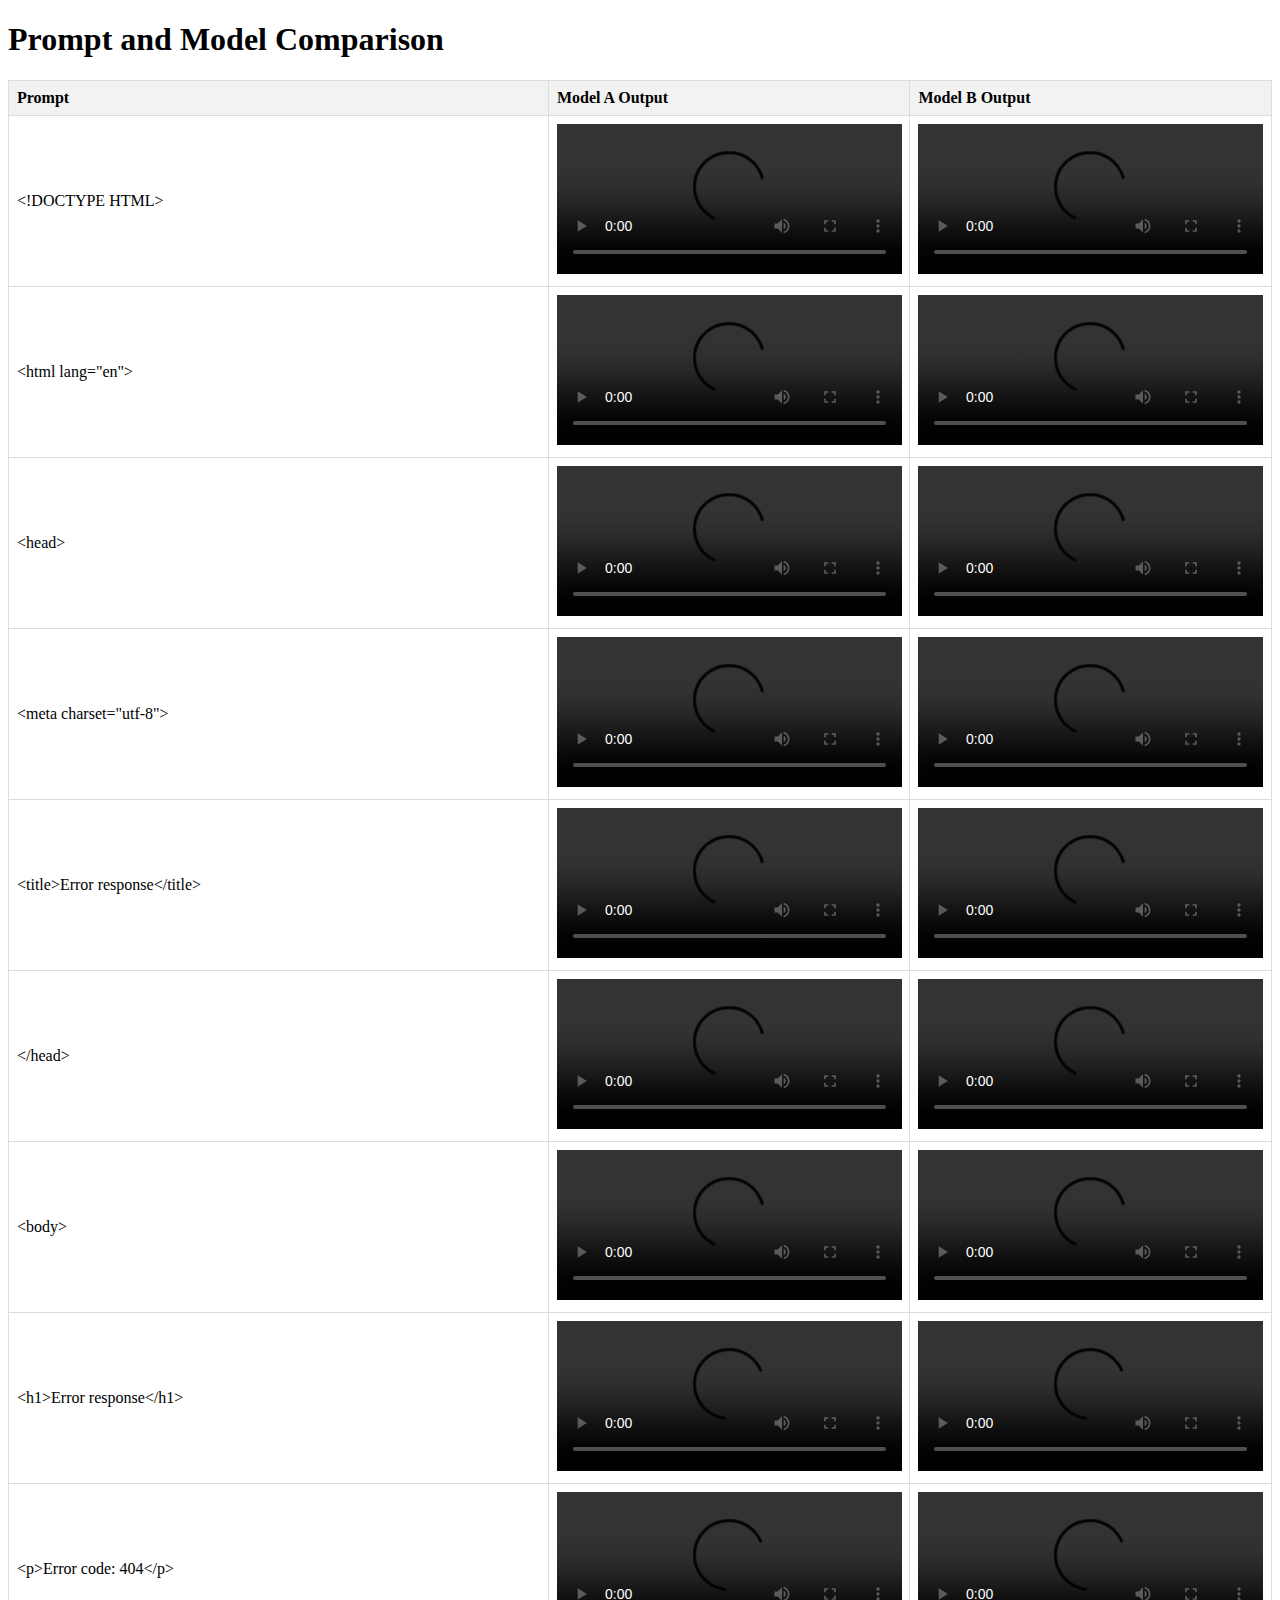
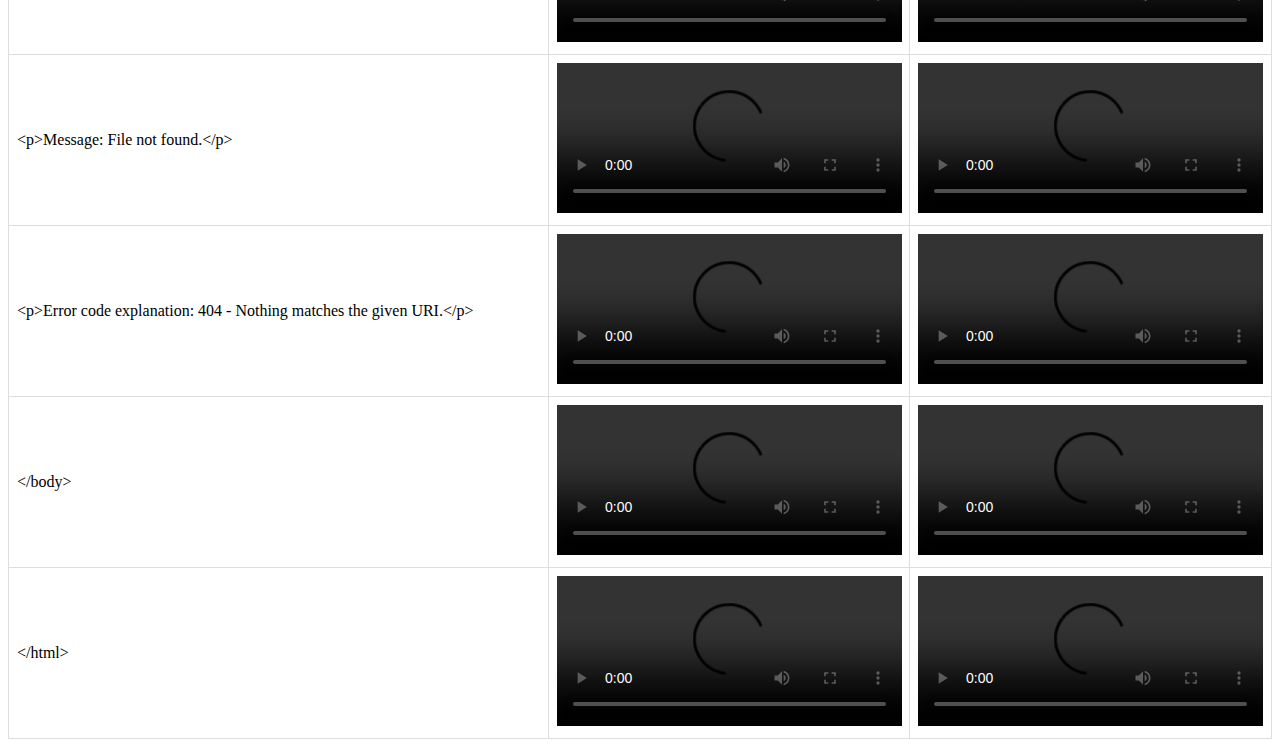
==== ui/index.html @ 94eeffac "ui + assets" ====
<!DOCTYPE html>
<html lang="en">
<head>
    <meta charset="UTF-8">
    <meta name="viewport" content="width=device-width, initial-scale=1.0">
    <title>Prompt and Model Comparison</title>
    <style>
        table {
            width: 100%;
            border-collapse: collapse;
        }
        th, td {
            border: 1px solid #ddd;
            padding: 8px;
            text-align: left;
        }
        th {
            background-color: #f2f2f2;
        }
        video {
            width: 100%;
            height: auto;
        }
    </style>
</head>
<body>
    <h1>Prompt and Model Comparison</h1>
    <table>
        <thead>
            <tr>
                <th>Prompt</th>
                <th>Model A Output</th>
                <th>Model B Output</th>
            </tr>
        </thead>
        <tbody id="table-body">
            <!-- Table rows will be added here by JavaScript -->
        </tbody>
    </table>
    <script src="app.js"></script>
</body>
</html>
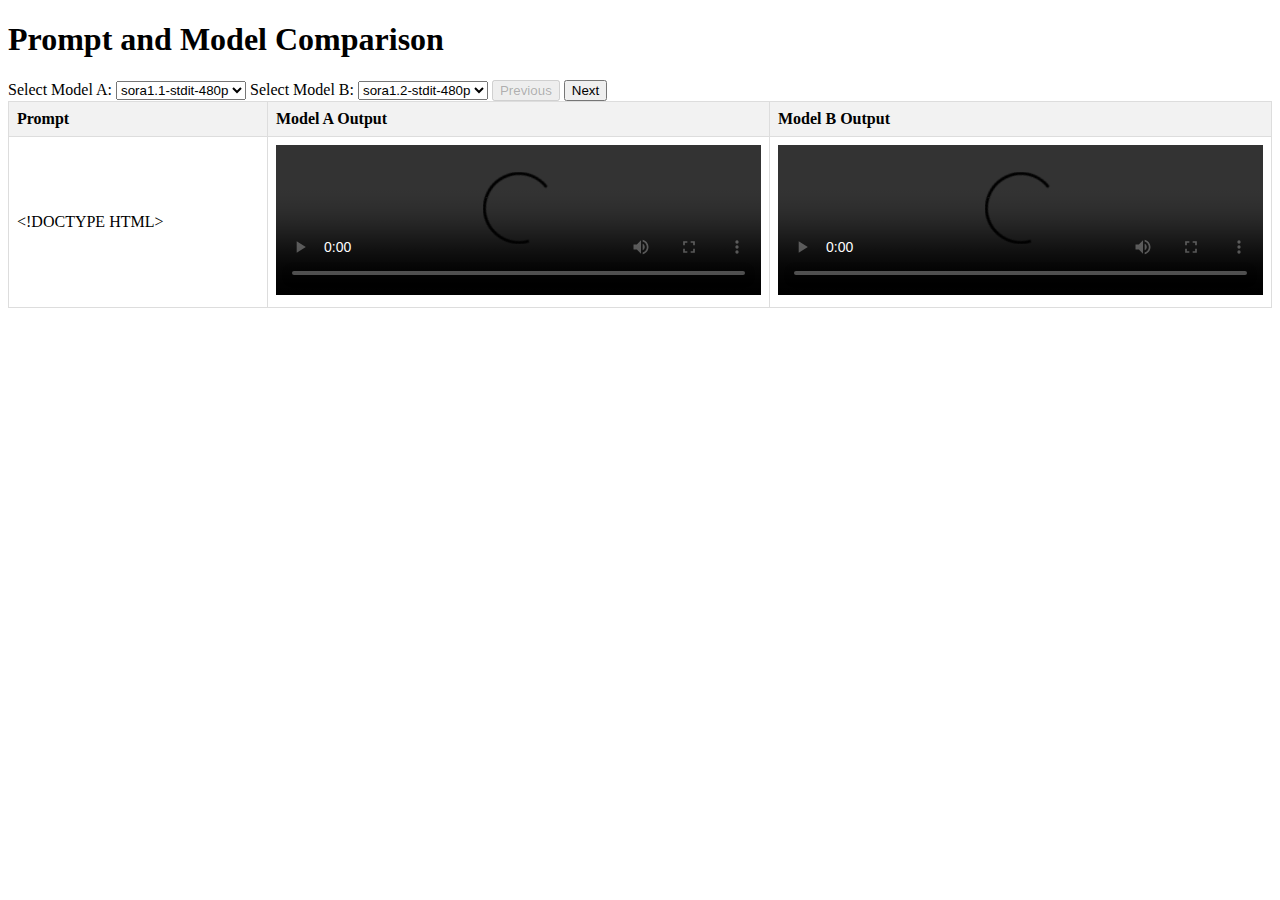
==== commit c24439de: "fix prompt html, vid by vid UI, model selection" ====
--- a/ui/index.html
+++ b/ui/index.html
@@ -25,12 +25,30 @@
 </head>
 <body>
     <h1>Prompt and Model Comparison</h1>
+
+    <label for="modelA-select">Select Model A:</label>
+    <select id="modelA-select">
+        <option value="sora1.1-stdit-480p">sora1.1-stdit-480p</option>
+        <option value="sora1.2-stdit-480p">sora1.2-stdit-480p</option>
+        <option value="sora1.2-stdit-720p">sora1.2-stdit-720p</option>
+    </select>
+
+    <label for="modelB-select">Select Model B:</label>
+    <select id="modelB-select">
+        <option value="sora1.1-stdit-480p">sora1.1-stdit-480p</option>
+        <option value="sora1.2-stdit-480p" selected>sora1.2-stdit-480p</option>
+        <option value="sora1.2-stdit-720p">sora1.2-stdit-720p</option>
+    </select>
+
+    <button id="prev-button" disabled>Previous</button>
+    <button id="next-button" disabled>Next</button>
+
     <table>
         <thead>
             <tr>
                 <th>Prompt</th>
-                <th>Model A Output</th>
-                <th>Model B Output</th>
+                <th id="modelA-header">Model A Output</th>
+                <th id="modelB-header">Model B Output</th>
             </tr>
         </thead>
         <tbody id="table-body">
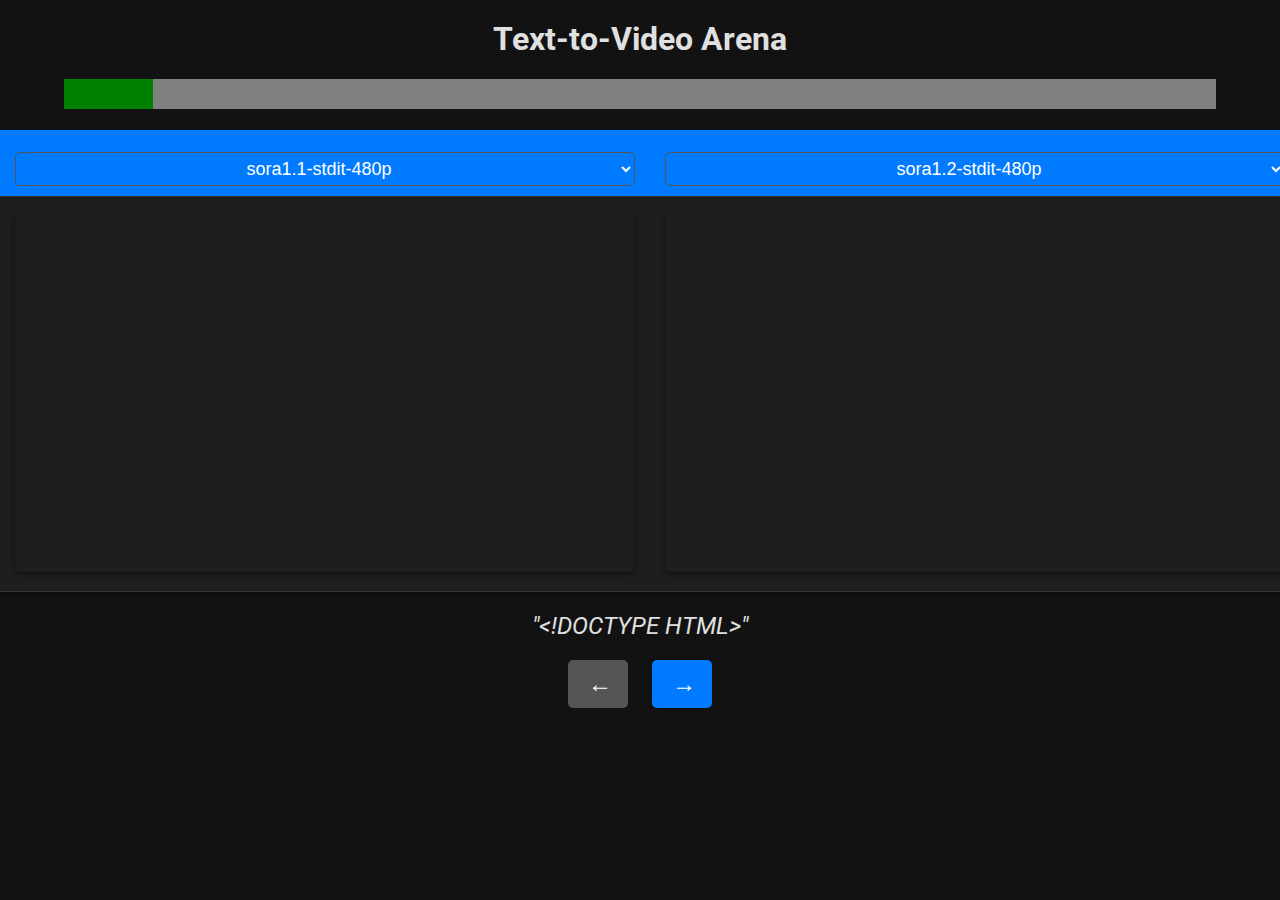
==== commit b6d3828a: "functional arena app" ====
--- a/ui/index.html
+++ b/ui/index.html
@@ -1,60 +1,374 @@
 <!DOCTYPE html>
 <html lang="en">
+
 <head>
     <meta charset="UTF-8">
     <meta name="viewport" content="width=device-width, initial-scale=1.0">
-    <title>Prompt and Model Comparison</title>
+    <title>TextToVideo Arena</title>
+    <link href="https://fonts.googleapis.com/css2?family=Roboto:wght@400;500&display=swap" rel="stylesheet">
     <style>
+        body {
+            font-family: 'Roboto', sans-serif;
+            margin: 0;
+            padding: 0;
+            background-color: #121212;
+            color: #e0e0e0;
+        }
+
+        h1 {
+            text-align: center;
+            margin-top: 20px;
+            color: #e0e0e0;
+        }
+
         table {
+            width: 90%;
+            margin: 20px auto;
+            border-collapse: collapse;
+            background-color: #1e1e1e;
+            box-shadow: 0 2px 5px rgba(0, 0, 0, 0.5);
+        }
+
+        th,
+        td {
+            padding: 15px;
+            text-align: center;
+            border-bottom: 1px solid #333;
+            vertical-align: top;
+        }
+
+        th {
+            background-color: #007bff;
+            color: #fff;
+            text-transform: uppercase;
+            font-size: 32px;
+            position: relative;
+            padding-bottom: 10px;
+        }
+
+        th select {
+            margin-top: 5px;
+            padding: 5px;
+            border-radius: 5px;
+            border: 1px solid #555;
+            font-size: 18px;
+            background-color: #007bff;
+            color: #fff;
+            cursor: pointer;
             width: 100%;
-            border-collapse: collapse;
-        }
-        th, td {
-            border: 1px solid #ddd;
-            padding: 8px;
-            text-align: left;
-        }
-        th {
-            background-color: #f2f2f2;
-        }
+            box-sizing: border-box;
+            text-align: center;
+            text-align-last: center;
+        }
+
+        tbody tr:hover {
+            background-color: #2a2a2a;
+        }
+
         video {
+            width: 620px;
+            height: 360px;
+            border-radius: 5px;
+            box-shadow: 0 2px 5px rgba(0, 0, 0, 0.5);
+            object-fit: cover;
+            position: relative;
+        }
+
+        .overlay {
+            position: absolute;
+            top: 0;
+            left: 0;
             width: 100%;
-            height: auto;
+            height: 100%;
+            background-color: rgba(0, 0, 0, 0.7);
+            display: flex;
+            justify-content: center;
+            align-items: center;
+            font-size: 48px;
+            color: #fff;
+            opacity: 0;
+            transition: opacity 0.3s ease;
+        }
+
+        .checked .overlay {
+            opacity: 1;
+        }
+
+        .prompt-container {
+            text-align: center;
+            font-size: 24px;
+            font-style: italic;
+            margin-top: 15px;
+            color: #e0e0e0;
+        }
+
+        .button-container {
+            text-align: center;
+            margin: 20px 0;
+        }
+
+        .button-container button {
+            margin: 0 10px;
+            padding: 10px 20px;
+            font-size: 24px;
+            color: #fff;
+            background-color: #007bff;
+            border: none;
+            border-radius: 5px;
+            cursor: pointer;
+            display: inline-block;
+            width: 60px;
+        }
+
+        .button-container button:disabled {
+            background-color: #555;
+            cursor: not-allowed;
+        }
+
+        .video-container {
+            position: relative;
+            display: inline-block;
+        }
+
+        .progress-container {
+            width: 90%;
+            margin: 20px auto;
+            text-align: center;
+        }
+
+        progress {
+            width: 100%;
+            height: 30px;
+            background-color: #333;
         }
     </style>
 </head>
+
 <body>
-    <h1>Prompt and Model Comparison</h1>
-
-    <label for="modelA-select">Select Model A:</label>
-    <select id="modelA-select">
-        <option value="sora1.1-stdit-480p">sora1.1-stdit-480p</option>
-        <option value="sora1.2-stdit-480p">sora1.2-stdit-480p</option>
-        <option value="sora1.2-stdit-720p">sora1.2-stdit-720p</option>
-    </select>
-
-    <label for="modelB-select">Select Model B:</label>
-    <select id="modelB-select">
-        <option value="sora1.1-stdit-480p">sora1.1-stdit-480p</option>
-        <option value="sora1.2-stdit-480p" selected>sora1.2-stdit-480p</option>
-        <option value="sora1.2-stdit-720p">sora1.2-stdit-720p</option>
-    </select>
-
-    <button id="prev-button" disabled>Previous</button>
-    <button id="next-button" disabled>Next</button>
+    <h1>Text-to-Video Arena</h1>
+
+    <div class="progress-container">
+        <progress id="progress-bar" value="0" max="100"></progress>
+    </div>
 
     <table>
         <thead>
             <tr>
-                <th>Prompt</th>
-                <th id="modelA-header">Model A Output</th>
-                <th id="modelB-header">Model B Output</th>
+                <th id="modelA-header">
+                    <select id="modelA-select">
+                        <option value="sora1.1-stdit-480p" selected>sora1.1-stdit-480p</option>
+                        <option value="sora1.2-stdit-480p">sora1.2-stdit-480p</option>
+                        <option value="sora1.2-stdit-720p">sora1.2-stdit-720p</option>
+                    </select>
+                </th>
+                <th id="modelB-header">
+                    <select id="modelB-select">
+                        <option value="sora1.1-stdit-480p">sora1.1-stdit-480p</option>
+                        <option value="sora1.2-stdit-480p" selected>sora1.2-stdit-480p</option>
+                        <option value="sora1.2-stdit-720p">sora1.2-stdit-720p</option>
+                    </select>
+                </th>
             </tr>
         </thead>
         <tbody id="table-body">
             <!-- Table rows will be added here by JavaScript -->
         </tbody>
     </table>
-    <script src="app.js"></script>
+
+    <div class="prompt-container" id="prompt-display">
+        <!-- Prompt text will be displayed here -->
+    </div>
+
+    <div class="button-container">
+        <button id="prev-button">←</button>
+        <button id="next-button">→</button>
+    </div>
+
+    <script>
+        document.addEventListener('DOMContentLoaded', () => {
+            let currentIndex = 0;
+            let prompts = [];
+            let clickedVideos = [];
+
+            const savedClickedVideos = localStorage.getItem('clickedVideos');
+            if (savedClickedVideos) {
+                clickedVideos = JSON.parse(savedClickedVideos);
+            }
+
+            const tableBody = document.getElementById('table-body');
+            const promptDisplay = document.getElementById('prompt-display');
+            const prevButton = document.getElementById('prev-button');
+            const nextButton = document.getElementById('next-button');
+            const modelASelect = document.getElementById('modelA-select');
+            const modelBSelect = document.getElementById('modelB-select');
+            const progressBar = document.getElementById('progress-bar');
+
+            function updateProgressBar() {
+                const progress = ((currentIndex + 1) / prompts.length) * 100;
+                progressBar.value = progress;
+            }
+
+            function createVideoElement(modelFolder, index, model, prompt) {
+                const container = document.createElement('div');
+                container.className = 'video-container';
+
+                const video = document.createElement('video');
+                video.width = 620;
+                video.height = 360;
+                video.src = `assets/${modelFolder}/sample_${index.toString().padStart(4, '0')}.mp4`;
+                video.autoplay = true;
+                video.loop = true;
+                video.muted = true;
+
+                const overlay = document.createElement('div');
+                overlay.className = 'overlay';
+                overlay.innerHTML = '✔';
+
+                const savedVideo = clickedVideos.find(
+                    v => v.prompt === prompt && v.model === model
+                );
+                if (savedVideo && savedVideo.isChecked) {
+                    container.classList.add('checked');
+                }
+
+                container.appendChild(video);
+                container.appendChild(overlay);
+
+                video.addEventListener('loadeddata', () => {
+                    video.play().catch(error => {
+                        console.error('Error playing video:', error);
+                    });
+                });
+
+                video.addEventListener('error', (e) => {
+                    console.error(`Error loading video ${index} for model ${modelFolder}:`, e);
+                });
+
+                container.addEventListener('click', () => {
+                    container.classList.toggle('checked');
+                    const isChecked = container.classList.contains('checked');
+
+                    const videoObject = clickedVideos.find(
+                        v => v.prompt === prompt && v.model === model
+                    );
+
+                    if (videoObject) {
+                        videoObject.isChecked = isChecked;
+                    } else {
+                        clickedVideos.push({ prompt: prompt, model: model, isChecked: isChecked });
+                    }
+
+                    localStorage.setItem('clickedVideos', JSON.stringify(clickedVideos));
+
+                    console.log(clickedVideos);  // This is for debugging purposes
+                });
+
+                return container;
+            }
+
+            function loadRow(index) {
+                tableBody.innerHTML = '';
+
+                const promptText = prompts[index];
+                promptDisplay.textContent = `"${promptText}"`;
+
+                const row = document.createElement('tr');
+
+                const modelACell = document.createElement('td');
+                const modelBCell = document.createElement('td');
+
+                const videoAContainer = createVideoElement(modelASelect.value, index, modelASelect.value, promptText);
+                const videoBContainer = createVideoElement(modelBSelect.value, index, modelBSelect.value, promptText);
+
+                modelACell.appendChild(videoAContainer);
+                modelBCell.appendChild(videoBContainer);
+
+                row.appendChild(modelACell);
+                row.appendChild(modelBCell);
+
+                tableBody.appendChild(row);
+
+                prevButton.disabled = currentIndex === 0;
+                nextButton.disabled = currentIndex === prompts.length - 1;
+
+                updateProgressBar();
+            }
+
+            function updateVideos() {
+                if (tableBody.rows.length > 0) {
+                    const modelACell = tableBody.rows[0].cells[0];
+                    const modelBCell = tableBody.rows[0].cells[1];
+
+                    modelACell.innerHTML = '';
+                    modelBCell.innerHTML = '';
+
+                    const promptText = prompts[currentIndex];
+                    const videoAContainer = createVideoElement(modelASelect.value, currentIndex, modelASelect.value, promptText);
+                    const videoBContainer = createVideoElement(modelBSelect.value, currentIndex, modelBSelect.value, promptText);
+
+                    modelACell.appendChild(videoAContainer);
+                    modelBCell.appendChild(videoBContainer);
+                }
+            }
+
+            function updateModelSelectOptions() {
+                const modelAValue = modelASelect.value;
+                const modelBValue = modelBSelect.value;
+
+                Array.from(modelASelect.options).forEach(option => {
+                    option.disabled = option.value === modelBValue;
+                });
+
+                Array.from(modelBSelect.options).forEach(option => {
+                    option.disabled = option.value === modelAValue;
+                });
+            }
+
+            fetch('assets/prompts.txt')
+                .then(response => response.text())
+                .then(data => {
+                    prompts = data.split('\n').filter(prompt => prompt.trim() !== '');
+                    if (prompts.length > 0) {
+                        loadRow(currentIndex);
+                    }
+                })
+                .catch(error => console.error('Error fetching prompts:', error));
+
+            prevButton.addEventListener('click', () => {
+                if (currentIndex > 0) {
+                    currentIndex--;
+                    loadRow(currentIndex);
+                }
+            });
+
+            nextButton.addEventListener('click', () => {
+                if (currentIndex < prompts.length - 1) {
+                    currentIndex++;
+                    loadRow(currentIndex);
+                }
+            });
+
+            modelASelect.addEventListener('change', () => {
+                updateModelSelectOptions();
+                updateVideos();
+            });
+
+            modelBSelect.addEventListener('change', () => {
+                updateModelSelectOptions();
+                updateVideos();
+            });
+
+            document.addEventListener('keydown', (event) => {
+                if (event.key === 'ArrowLeft' && !prevButton.disabled) {
+                    prevButton.click();
+                } else if (event.key === 'ArrowRight' && !nextButton.disabled) {
+                    nextButton.click();
+                }
+            });
+
+            updateModelSelectOptions();  // Initial call to set the correct state
+        });
+    </script>
 </body>
-</html>
+
+</html>